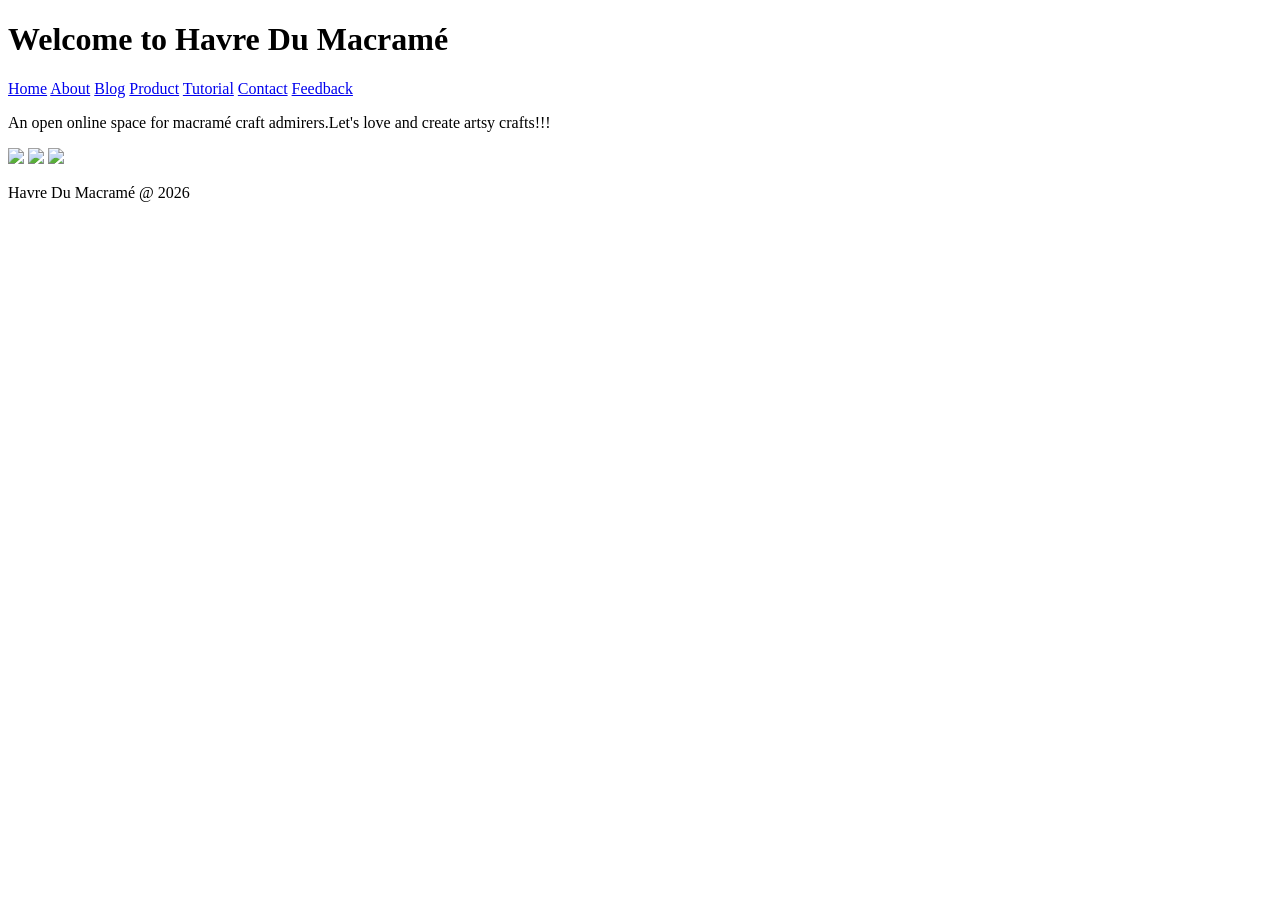
==== index.html @ 7a1a4caf "Initial commit: Added simple HTML page" ====
<!DOCTYPE html>

<html lang="en">

<head>

    <meta charset="UTF-8">

    <meta name="viewport" content="width=device-width, initial-scale=1.0">

    <title>Havre Du Macramé</title>

</head>

<body> 

    <header>

        <h1>Welcome to Havre Du Macramé</h1> 

    <nav>
        <a href="index.html">Home</a>
        <a href="about.html">About</a>
        <a href="blog.html">Blog</a>
        <a href="products.html">Product</a>
        <a href="tutorial.html">Tutorial</a>
        <a href="contact.html">Contact</a>
        <a href="feedback.html">Feedback</a>
    </nav>

</header>

    <main> 

        <p>An open online space for macramé craft admirers.Let's love and create artsy crafts!!!</p>

        <img src="boho wall hanging 1.jpg">
        <img src="large pattern hanging.jpg">
        <img src="mini wall decor.jpg">

    </main> 

    <footer> 

    <p>Havre Du Macramé @ 2026</p>

    </footer> 

</body>
 
</html>
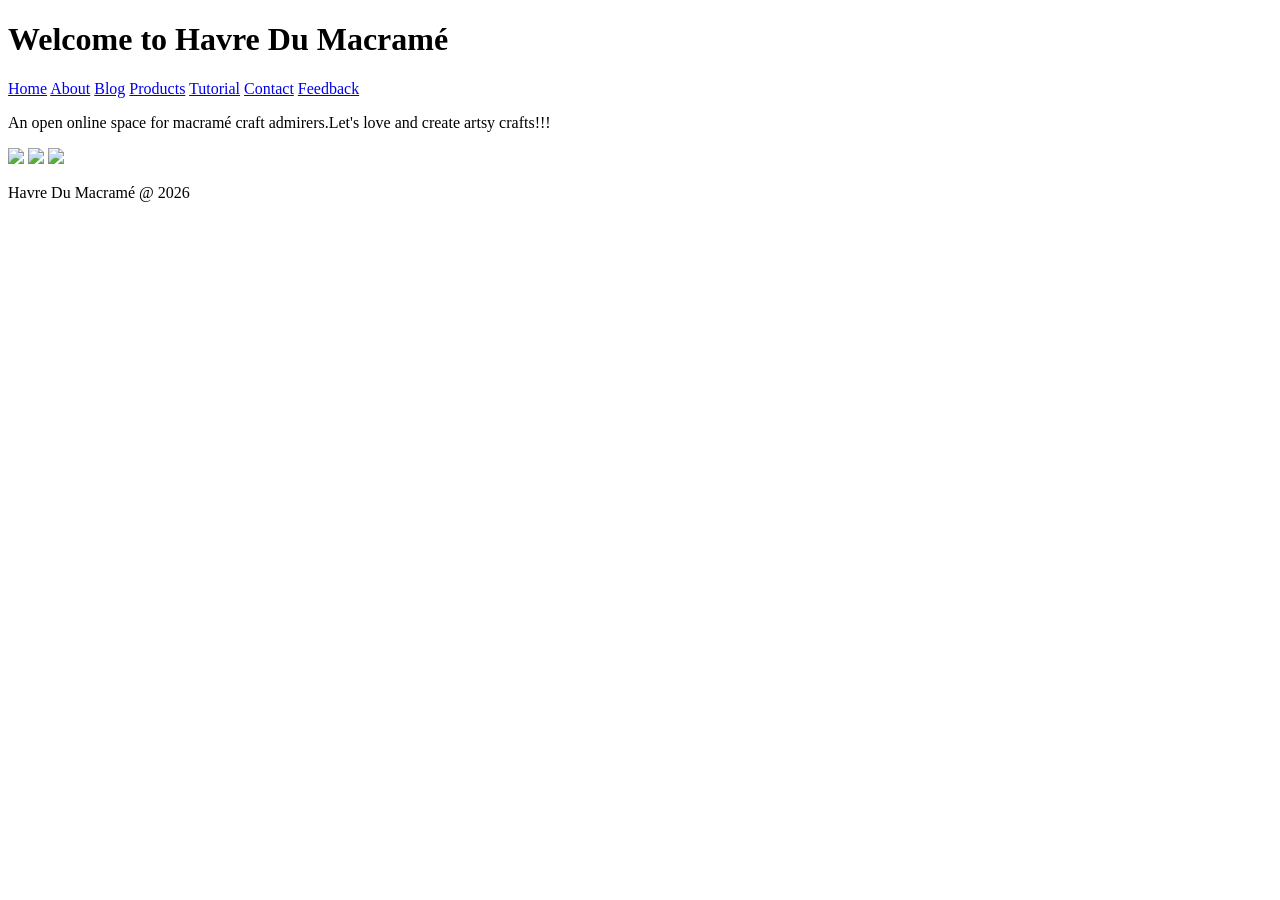
==== commit 44129e58: "Initial commit: Added simple HTML page" ====
--- a/index.html
+++ b/index.html
@@ -1,51 +1,31 @@
-<!DOCTYPE html>
-
-<html lang="en">
-
-<head>
-
-    <meta charset="UTF-8">
-
-    <meta name="viewport" content="width=device-width, initial-scale=1.0">
-
+<!DOCTYPE html> 
+<html lang="en"> 
+<head> 
+    <meta charset="UTF-8"> 
+    <meta name="viewport" content="width=device-width, initial-scale=1.0"> 
     <title>Havre Du Macramé</title>
-
-</head>
-
+</head> 
 <body> 
-
-    <header>
-
+    <header> 
         <h1>Welcome to Havre Du Macramé</h1> 
-
     <nav>
         <a href="index.html">Home</a>
         <a href="about.html">About</a>
         <a href="blog.html">Blog</a>
-        <a href="products.html">Product</a>
+        <a href="product.html">Products</a>
         <a href="tutorial.html">Tutorial</a>
         <a href="contact.html">Contact</a>
         <a href="feedback.html">Feedback</a>
     </nav>
-
 </header>
-
     <main> 
-
         <p>An open online space for macramé craft admirers.Let's love and create artsy crafts!!!</p>
-
         <img src="boho wall hanging 1.jpg">
         <img src="large pattern hanging.jpg">
         <img src="mini wall decor.jpg">
-
     </main> 
-
     <footer> 
-
     <p>Havre Du Macramé @ 2026</p>
-
     </footer> 
-
-</body>
- 
+</body> 
 </html>     
